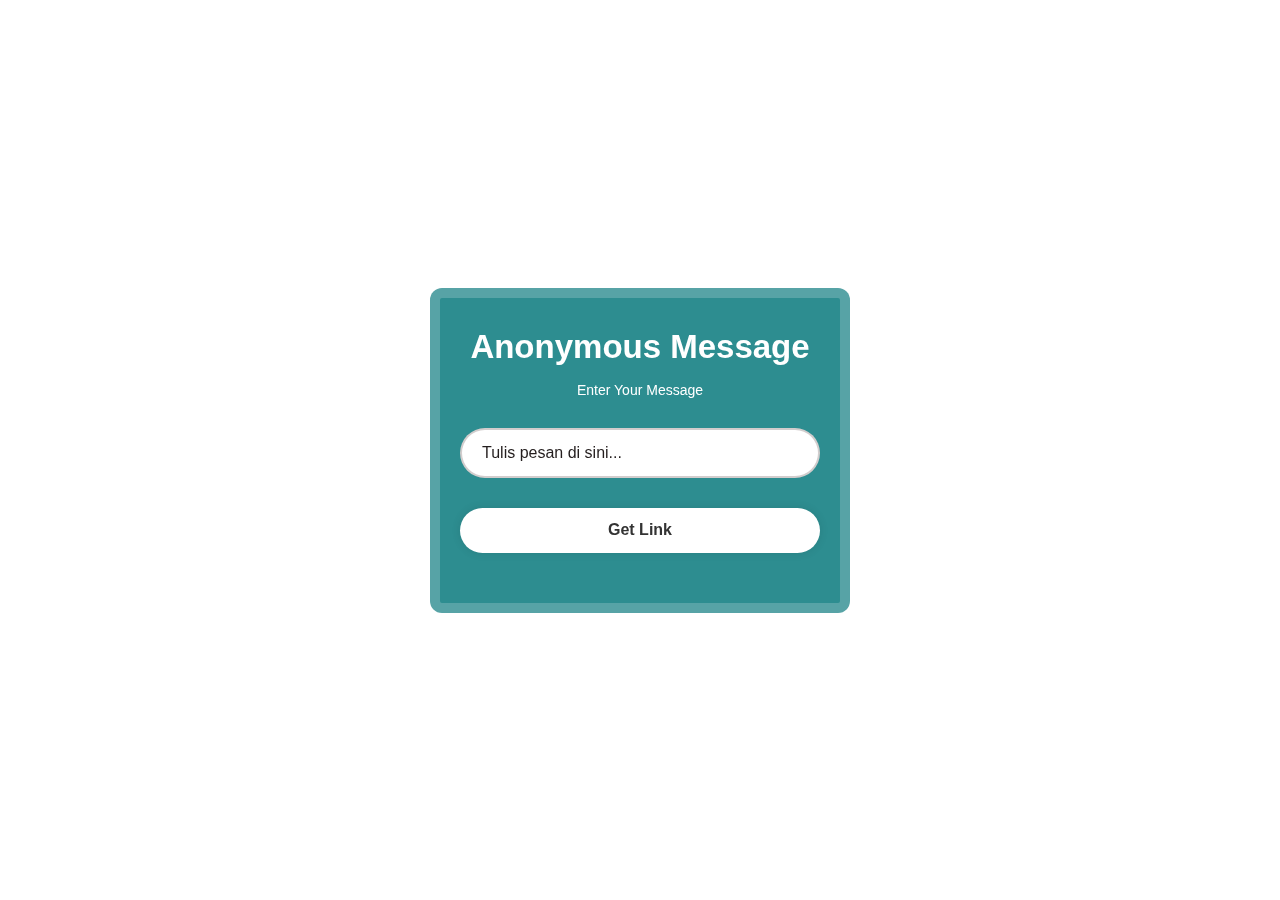
==== index.html @ 7e6fb9df "Add files via upload" ====
<!DOCTYPE html>
<html lang="en">
<head>
    <meta charset="UTF-8" />
    <meta name="viewport" content="width=device-width, initial-scale=1.0" />
    <meta http-equiv="X-UA-Compatible" content="IE-Edge" />
    <title>Anonymous Message</title>
    <link rel="stylesheet" href="styles.css" />
</head>
<body>
    <div class="container" id="container">
        <!-- Formulir Pesan -->
        <form id="messageForm">
            <h1>Anonymous Message</h1>
            <p>Enter Your Message</p>
            <div class="input-box">
                <input id="message" placeholder="Tulis pesan di sini..." />
            </div>
            <button id="generateLink">Get Link</button>
        </form>

        <!-- Tempat untuk Tautan Hasil -->
        <div id="linkOutput" class="hidden"></div> <!-- Tersembunyi awalnya -->
    </div>

    <script src="script.js"></script>
</body>
</html>
---- styles.css ----
/* Global reset */
* {
  margin: 0;
  padding: 0;
  box-sizing: border-box;
  font-family: "Poppins", sans-serif;
}

/* Body style */
body {
  display: flex;
  justify-content: center;
  align-items: center;
  min-height: 100vh;
  background: url(https://img.freepik.com/free-vector/blue-fluid-background_53876-114597.jpg?uid=R147690978&ga=GA1.1.2106973153.1716264386&semt=ais_siglip);
  /* background: linear-gradient(120deg, #89f7fe, #66a6ff); */
  background-size: cover;
  animation: gradientBG 5s ease infinite;
}

/* Container styling */
.container {
  width: 420px;
  background-color: rgb(45, 141, 144);
  border: 10px solid rgba(255, 255, 255, 0.2);
  backdrop-filter: blur(10px);
  color: #fff;
  border-radius: 12px;
  padding: 30px 20px;
  transition: transform 0.3s ease, box-shadow 0.3s ease;
}

.container:hover {
  transform: scale(1.05);
  box-shadow: 0 8px 20px rgba(0, 0, 0, 0.3);
}

/* Heading styling */
.container h1 {
  font-size: 33px;
  text-align: center;
  color: #ffffff;
}

.container p {
  font-size: 14px;
  text-align: center;
  margin-top: 1rem;
}

/* Input box styling */
.input-box {
  position: relative;
  width: 100%;
  height: 50px;
  margin: 30px 0;
}

.input-box input {
  width: 100%;
  height: 100%;
  border: none;
  outline: none;
  border: 2px solid rgba(28, 7, 7, 0.2);
  border-radius: 40px;
  color: #755050;
  font-size: 16px;
  padding: 20px 45px 20px 20px;
  transition: box-shadow 0.3s ease;
}

.input-box input:focus {
  border-image: linear-gradient(45deg, #06beb6, #48b1bf) 1;
  outline: none;
  box-shadow: 0 0 10px rgba(72, 177, 191, 0.5);
}

.input-box input::placeholder {
  color: #241e1e;
}

/* Button styling */
.container button {
  width: 100%;
  height: 45px;
  background: #fff;
  border: none;
  outline: none;
  border-radius: 40px;
  box-shadow: 0 0 10px rgba(0, 0, 0, 0.1);
  cursor: pointer;
  font-size: 16px;
  color: #333;
  font-weight: 600;
  transition: background-color 0.3s ease;
}

.container button:hover {
  background-color: #333;
  color: #fff;
  transform: translateY(-2px);
}

/* Gaya untuk linkOutput ketika muncul */
#linkOutput {
  display: flex;
  flex-direction: column;
  align-items: center;
  text-align: center;
  margin-top: 20px;
  margin-right: 4rem;
  margin-left: 4rem;
}


#linkOutput a {
  font-size: 20px;
  color: #06beb6;
  font-weight: bold;
  text-decoration: none;
  margin-top: 15px;
  margin-bottom: 15px;
  overflow-wrap: break-word; /* Tambahkan ini untuk mencegah teks meluap */
  word-wrap: break-word; /* Alternatif untuk kompatibilitas */
  max-width: 100%; /* Pastikan elemen tidak melebihi lebar container */
}

#linkOutput a:hover {
  color: #48b1bf;
}

/* Atur form tersembunyi dengan class hidden */
.hidden {
  display: none;
}


/* Gradient animation */
/* @keyframes gradientBG {
  0% {
    background-position: 0% 50%;
  }
  50% {
    background-position: 100% 50%;
  }
  100% {
    background-position: 0% 50%;
  }
} */
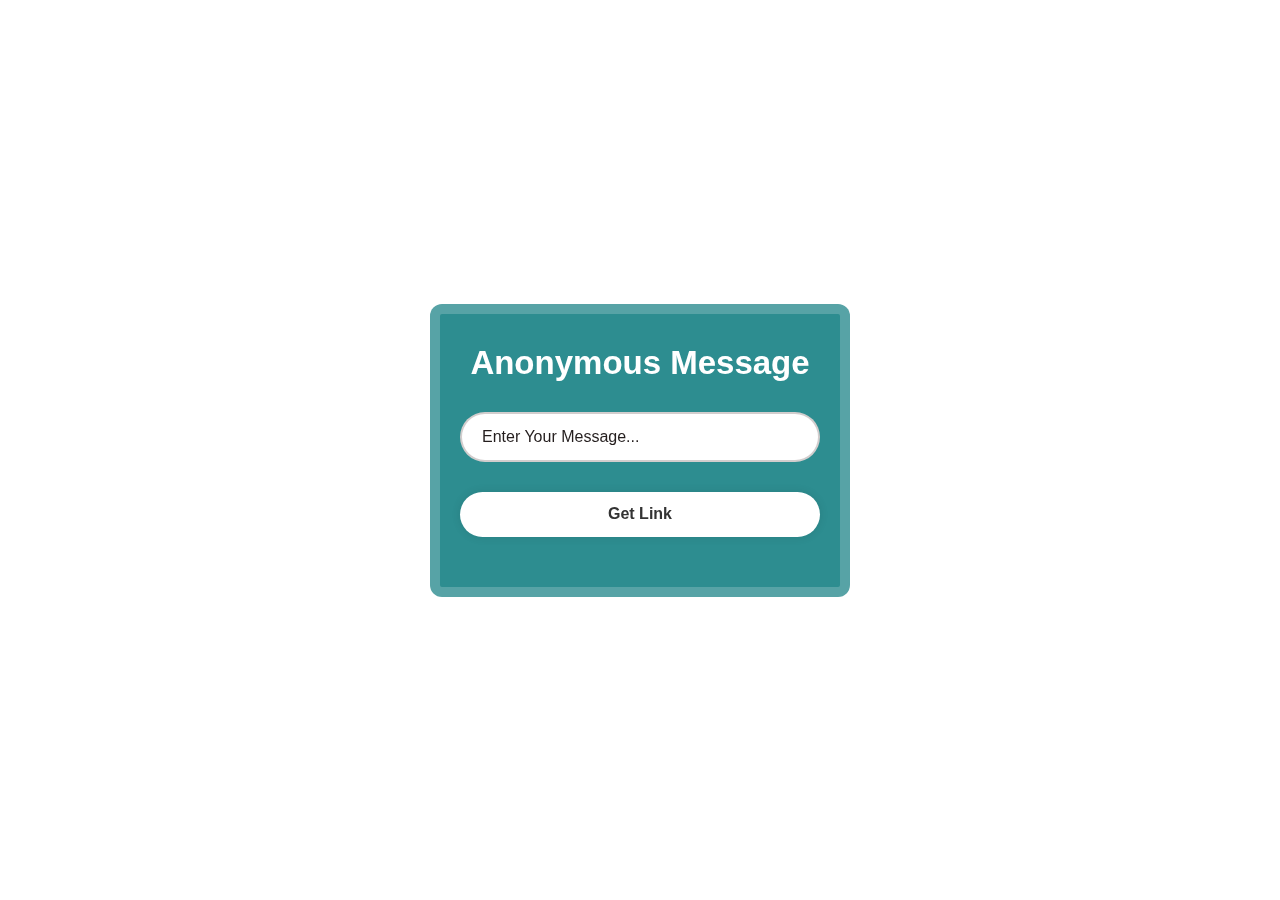
==== commit 0826b07c: "index.html" ====
--- a/index.html
+++ b/index.html
@@ -12,9 +12,8 @@
         <!-- Formulir Pesan -->
         <form id="messageForm">
             <h1>Anonymous Message</h1>
-            <p>Enter Your Message</p>
             <div class="input-box">
-                <input id="message" placeholder="Tulis pesan di sini..." />
+                <input id="message" placeholder="Enter Your Message..." />
             </div>
             <button id="generateLink">Get Link</button>
         </form>
